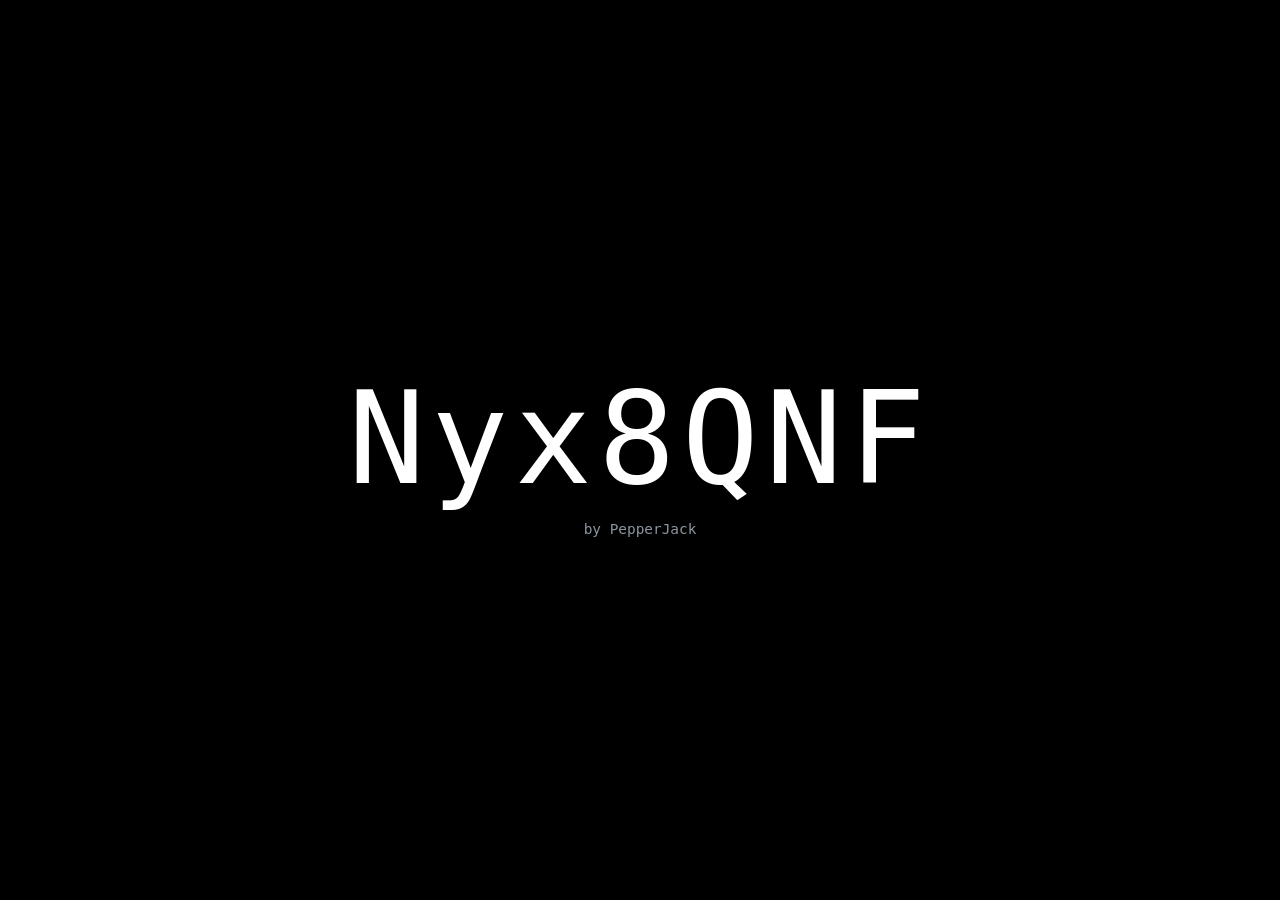
==== web_interface/index.html @ fb5ed5af "Initial release: Nyx8266 v1.0" ====
<!DOCTYPE html><html><head><meta charset=UTF-8><meta name=viewport content="width=device-width,initial-scale=1"><meta name=theme-color content=#000000><title>Nyx8266</title><link rel=stylesheet href=style.css><script src=js/site.js></script></head><body class=splash><div><div class=splash-title data-value="Nyx8266" id=title>Nyx8266</div><div class=splash-sub>by PepperJack</div></div><script>
var L="ABCDEFGHIJKLMNOPQRSTUVWXYZ",iv=null,el=document.getElementById("title"),val=el.dataset.value,it=0;
function rnd(){return L[Math.floor(Math.random()*26)]}
iv=setInterval(function(){
  el.innerText=el.innerText.split("").map(function(c,i){return i<it?val[i]:rnd();}).join("");
  if(it>=val.length){clearInterval(iv);setTimeout(launch,800);}
  it+=1/3;
},80);
function launch(){
  var n=60;
  for(var i=0;i<n;i++){(function(){
    var b=document.createElement("div");
    b.className="bubble";
    var s=(8+Math.random()*20)+"px";
    b.style.cssText="width:"+s+";height:"+s+";left:"+(Math.random()*100)+"vw;bottom:"+(Math.random()*30)+"vh;background:hsl("+(180+Math.random()*40)+",80%,60%);animation-duration:"+(3+Math.random()*5)+"s;animation-delay:"+(Math.random()*1.5)+"s";
    document.body.appendChild(b);
    b.addEventListener("animationend",function(){b.remove();});
  })();}
  setTimeout(function(){window.location.href="/scan.html";},5000);
}
</script></body></html>
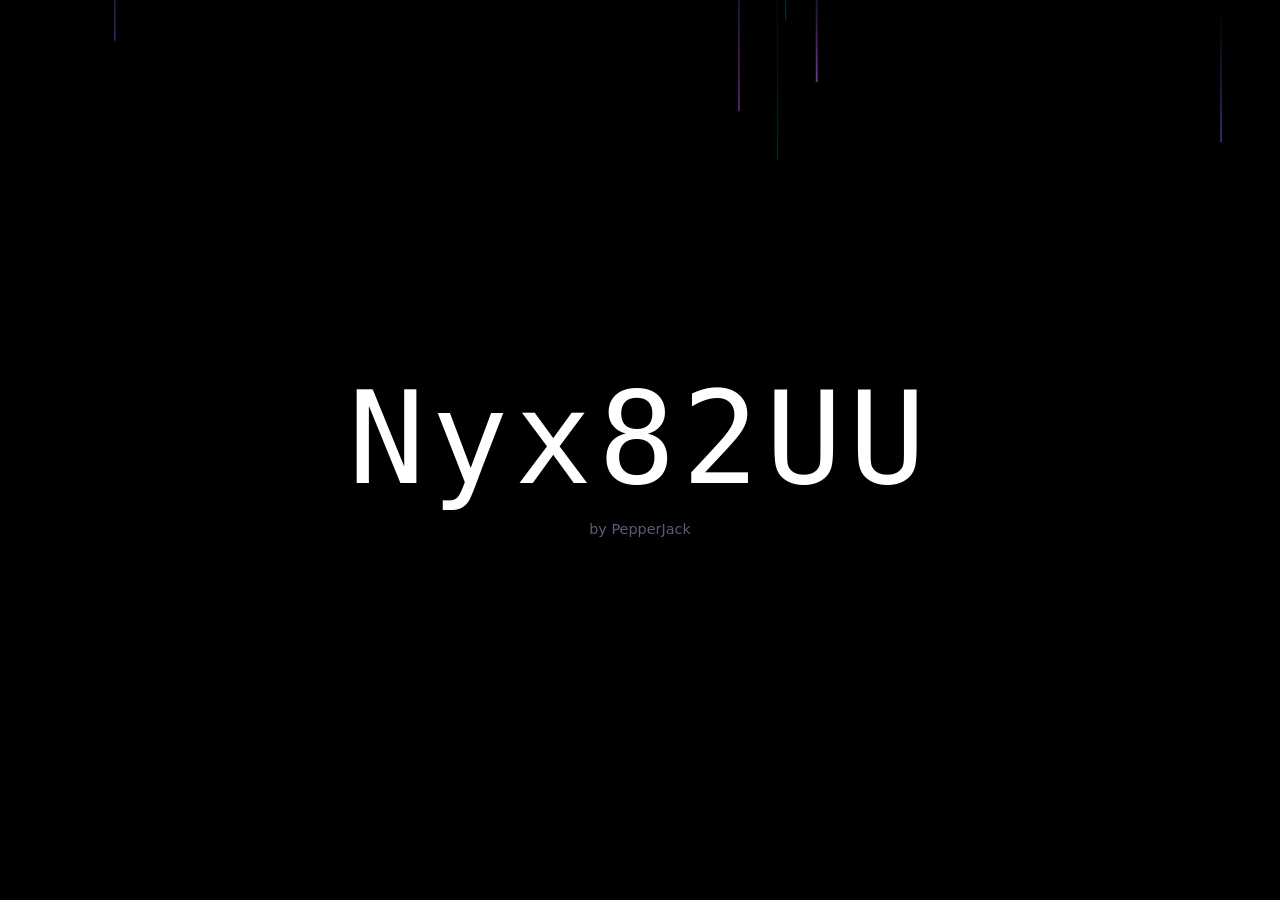
==== commit f83b8fcd: "splash: add FallingPattern canvas animation Replaces bubble animation with 32 falling gradient lines" ====
--- a/web_interface/index.html
+++ b/web_interface/index.html
@@ -1,21 +1,70 @@
-<!DOCTYPE html><html><head><meta charset=UTF-8><meta name=viewport content="width=device-width,initial-scale=1"><meta name=theme-color content=#000000><title>Nyx8266</title><link rel=stylesheet href=style.css><script src=js/site.js></script></head><body class=splash><div><div class=splash-title data-value="Nyx8266" id=title>Nyx8266</div><div class=splash-sub>by PepperJack</div></div><script>
+<!DOCTYPE html><html><head>
+<meta charset=UTF-8>
+<meta name=viewport content="width=device-width,initial-scale=1">
+<meta name=theme-color content=#09090E>
+<title>Nyx8266</title>
+<link rel=stylesheet href=style.css>
+<script src=js/site.js></script>
+<style>
+#fp{position:fixed;inset:0;z-index:0;pointer-events:none}
+body.splash{position:relative;overflow:hidden}
+body.splash>div{position:relative;z-index:1}
+</style>
+</head><body class=splash>
+<canvas id=fp></canvas>
+<div>
+  <div class=splash-title data-value="Nyx8266" id=title>Nyx8266</div>
+  <div class=splash-sub>by PepperJack</div>
+</div>
+<script>
+(function(){
+  var c=document.getElementById("fp"),ctx=c.getContext("2d");
+  var W,H,raf;
+  var COLS=[[168,85,247],[6,182,212],[139,92,246],[14,165,233],[168,85,247]];
+  var lines=[];
+  function resize(){W=c.width=window.innerWidth;H=c.height=window.innerHeight;}
+  window.addEventListener("resize",resize);
+  resize();
+  function mkLine(){
+    var rgb=COLS[Math.floor(Math.random()*COLS.length)];
+    return{x:Math.random()*W,y:-(Math.random()*H),spd:50+Math.random()*110,len:90+Math.random()*220,rgb:rgb,a:0.18+Math.random()*0.48,w:0.8+Math.random()*1.4};
+  }
+  for(var i=0;i<32;i++)lines.push(mkLine());
+  var prev=performance.now();
+  function frame(ts){
+    var dt=Math.min((ts-prev)/1000,0.05);prev=ts;
+    ctx.clearRect(0,0,W,H);
+    for(var i=0;i<lines.length;i++){
+      var l=lines[i];
+      l.y+=l.spd*dt;
+      if(l.y-l.len>H){l.x=Math.random()*W;l.y=-l.len;}
+      var r=l.rgb[0],g=l.rgb[1],b=l.rgb[2];
+      var gr=ctx.createLinearGradient(l.x,l.y-l.len,l.x,l.y);
+      gr.addColorStop(0,"rgba("+r+","+g+","+b+",0)");
+      gr.addColorStop(0.6,"rgba("+r+","+g+","+b+","+(l.a*0.55)+")");
+      gr.addColorStop(1,"rgba("+r+","+g+","+b+","+l.a+")");
+      ctx.beginPath();
+      ctx.strokeStyle=gr;
+      ctx.lineWidth=l.w;
+      ctx.moveTo(l.x,l.y-l.len);
+      ctx.lineTo(l.x,l.y);
+      ctx.stroke();
+    }
+    raf=requestAnimationFrame(frame);
+  }
+  raf=requestAnimationFrame(frame);
+  window.addEventListener("pagehide",function(){if(raf)cancelAnimationFrame(raf);});
+})();
+
 var L="ABCDEFGHIJKLMNOPQRSTUVWXYZ",iv=null,el=document.getElementById("title"),val=el.dataset.value,it=0;
 function rnd(){return L[Math.floor(Math.random()*26)]}
 iv=setInterval(function(){
   el.innerText=el.innerText.split("").map(function(c,i){return i<it?val[i]:rnd();}).join("");
-  if(it>=val.length){clearInterval(iv);setTimeout(launch,800);}
+  if(it>=val.length){clearInterval(iv);setTimeout(launch,600);}
   it+=1/3;
 },80);
 function launch(){
-  var n=60;
-  for(var i=0;i<n;i++){(function(){
-    var b=document.createElement("div");
-    b.className="bubble";
-    var s=(8+Math.random()*20)+"px";
-    b.style.cssText="width:"+s+";height:"+s+";left:"+(Math.random()*100)+"vw;bottom:"+(Math.random()*30)+"vh;background:hsl("+(180+Math.random()*40)+",80%,60%);animation-duration:"+(3+Math.random()*5)+"s;animation-delay:"+(Math.random()*1.5)+"s";
-    document.body.appendChild(b);
-    b.addEventListener("animationend",function(){b.remove();});
-  })();}
-  setTimeout(function(){window.location.href="/scan.html";},5000);
+  setTimeout(function(){window.location.href="/scan.html";},4200);
 }
-</script></body></html>
+</script>
+</body></html>
